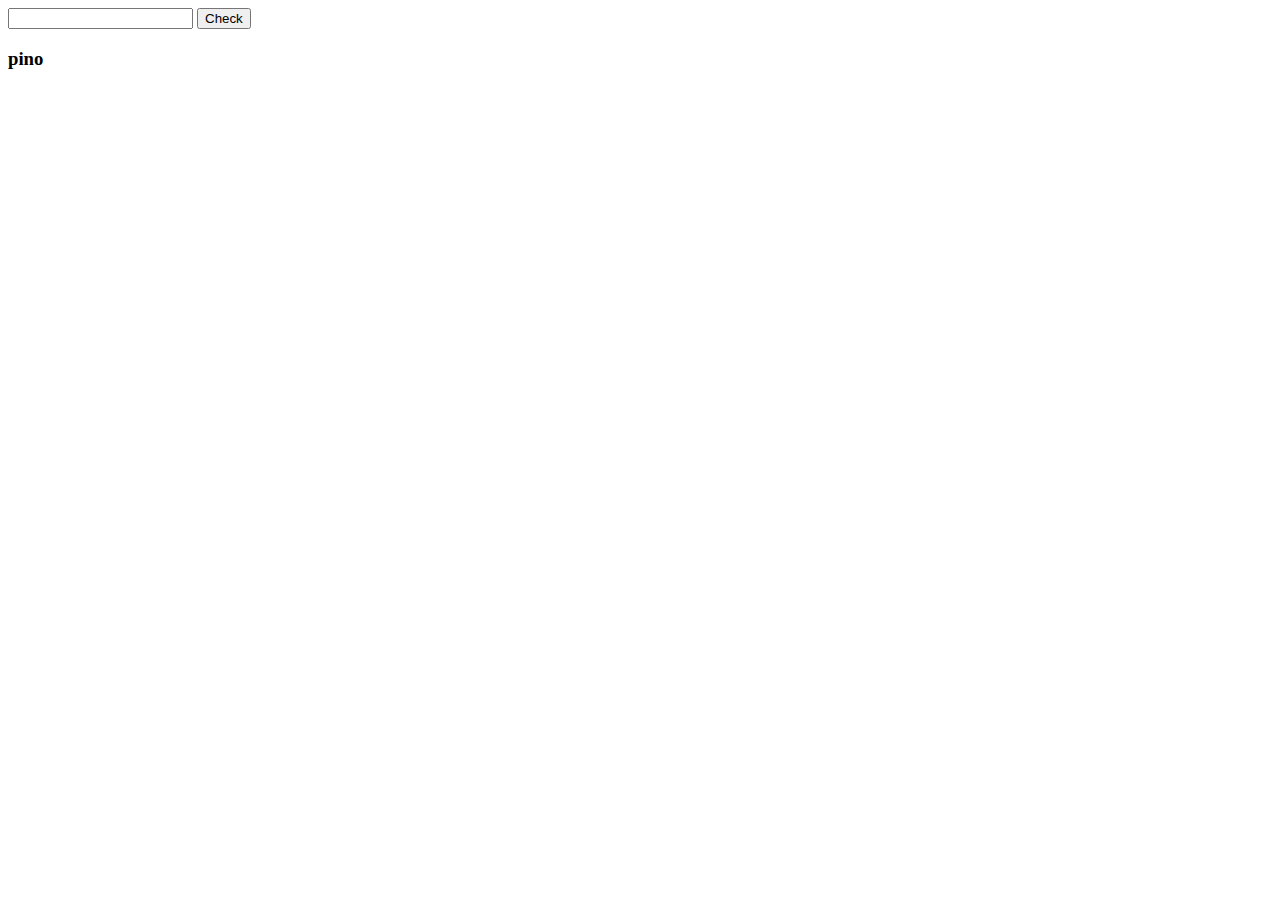
==== jsSnack1/index.html @ fff3bab2 "jsS1" ====
<!DOCTYPE html>
<html lang="en">

<head>
    <meta charset="UTF-8">
    <meta http-equiv="X-UA-Compatible" content="IE=edge">
    <meta name="viewport" content="width=device-width, initial-scale=1.0">
    <title>Document</title>

    <script type="text/javascript" src="./main.js" defer></script>

</head>

<body>
    <input type="number" id="number">
    <input type="button" id="check" value="Check">
    <h3 id="print">pino</h3>
</body>

</html>
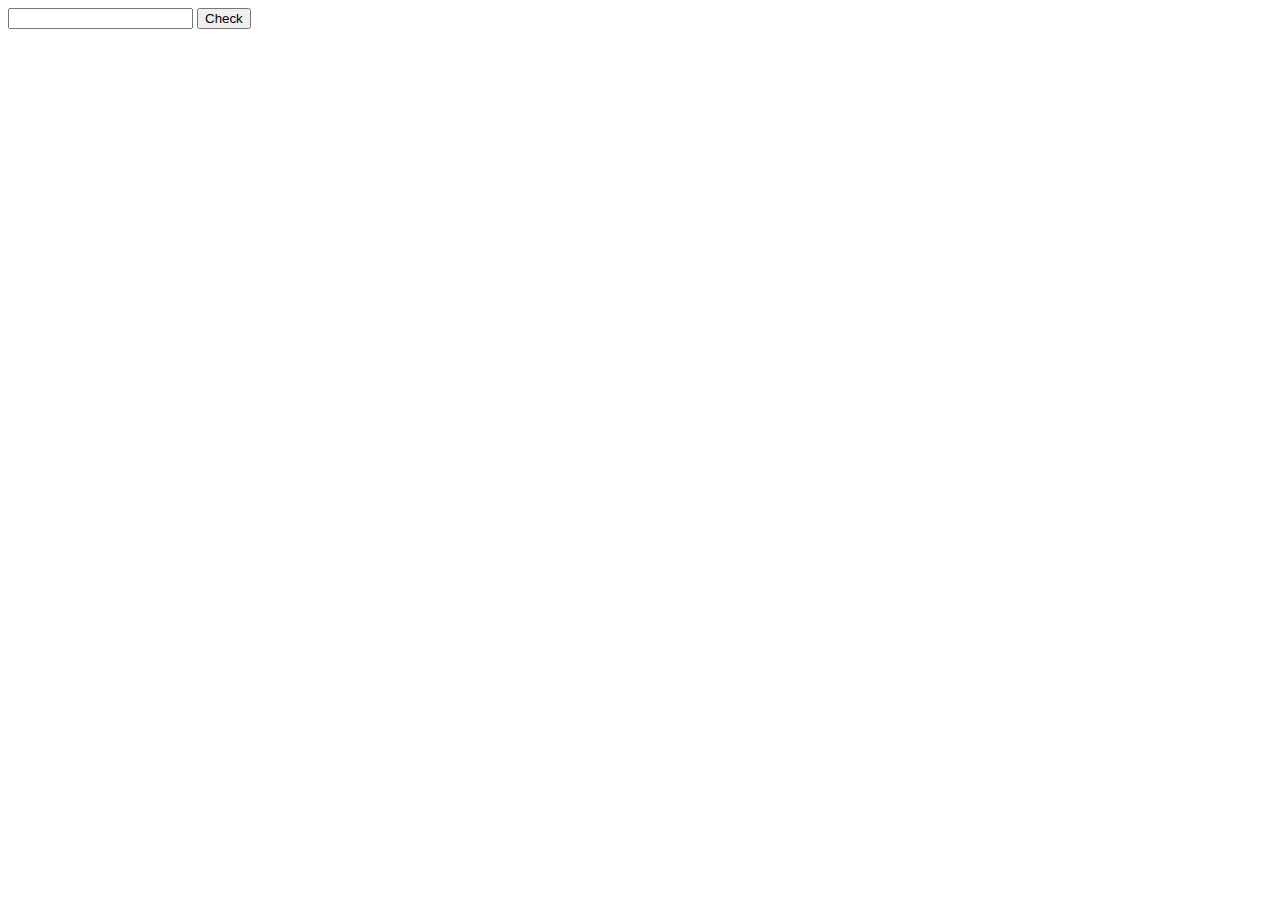
==== commit 1705b123: "jsS2" ====
--- a/jsSnack1/index.html
+++ b/jsSnack1/index.html
@@ -14,7 +14,7 @@
 <body>
     <input type="number" id="number">
     <input type="button" id="check" value="Check">
-    <h3 id="print">pino</h3>
+    <h3 id="print"></h3>
 </body>
 
 </html>